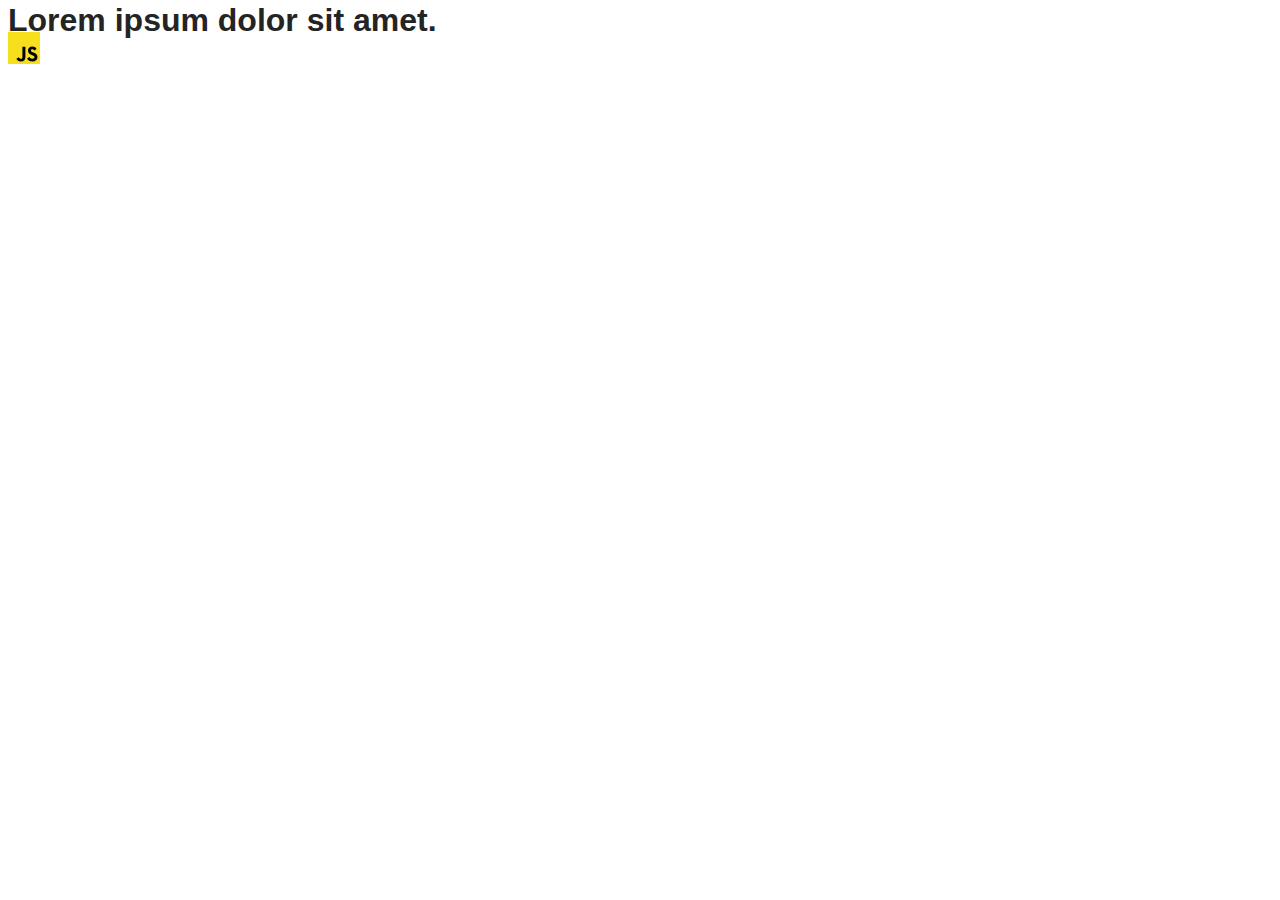
==== src/index.html @ 975c971e "Initial commit" ====
<!DOCTYPE html>
<html lang="en">
  <head>
    <meta charset="UTF-8" />
    <link rel="icon" type="image/svg+xml" href="/favicon.svg" />
    <meta name="viewport" content="width=device-width, initial-scale=1.0" />
    <title>Vanilla App Template</title>
    <link rel="stylesheet" href="./css/styles.css" />
  </head>
  <body>
    <load ="partials/header.html" />

    <section>
      <h1>Lorem ipsum dolor sit amet.</h1>
      <!-- Path to images as from index.html file -->
      <img src="./img/javascript.svg" alt="" />
    </section>

    <!-- Loads the specified .html file -->
    <load ="partials/vite-promo.html" />

    <script type="module" src="/main.js"></script>
  </body>
</html>
---- src/css/styles.css ----
/**
  |============================
  | include css partials with
  | default @import url()
  |============================
*/
@import url('./reset.css');
@import url('./vite-promo.css');
@import url('./header.css');

:root {
  font-family: Inter, Avenir, Helvetica, Arial, sans-serif;
  font-size: 16px;
  line-height: 24px;
  font-weight: 400;

  color: #242424;
  background-color: rgba(255, 255, 255, 0.87);

  font-synthesis: none;
  text-rendering: optimizeLegibility;
  -webkit-font-smoothing: antialiased;
  -moz-osx-font-smoothing: grayscale;
  -webkit-text-size-adjust: 100%;
}
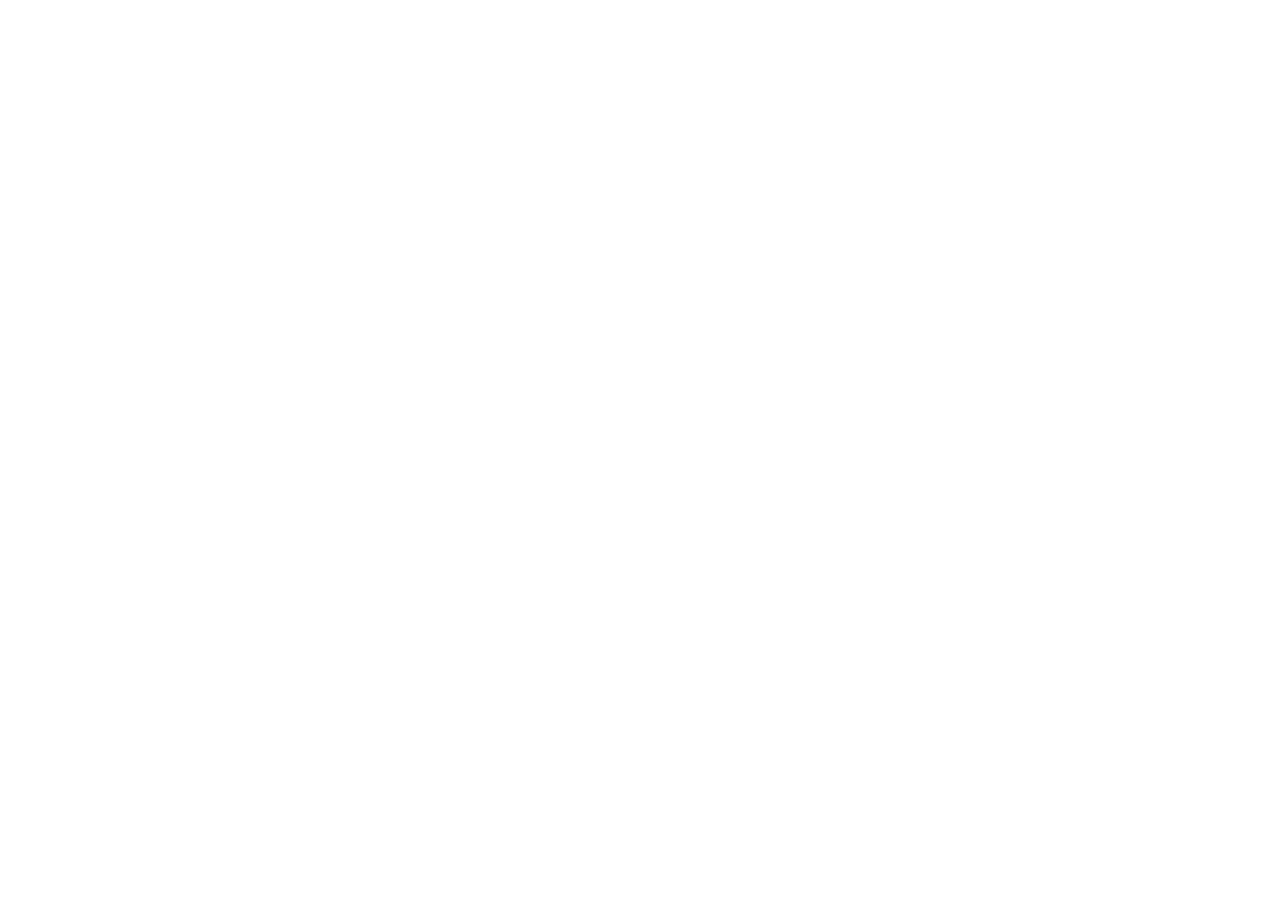
==== commit 897fa67e: "UpDate" ====
--- a/src/index.html
+++ b/src/index.html
@@ -5,20 +5,8 @@
     <link rel="icon" type="image/svg+xml" href="/favicon.svg" />
     <meta name="viewport" content="width=device-width, initial-scale=1.0" />
     <title>Vanilla App Template</title>
-    <link rel="stylesheet" href="./css/styles.css" />
   </head>
   <body>
     <load ="partials/header.html" />
-
-    <section>
-      <h1>Lorem ipsum dolor sit amet.</h1>
-      <!-- Path to images as from index.html file -->
-      <img src="./img/javascript.svg" alt="" />
-    </section>
-
-    <!-- Loads the specified .html file -->
-    <load ="partials/vite-promo.html" />
-
-    <script type="module" src="/main.js"></script>
   </body>
 </html>
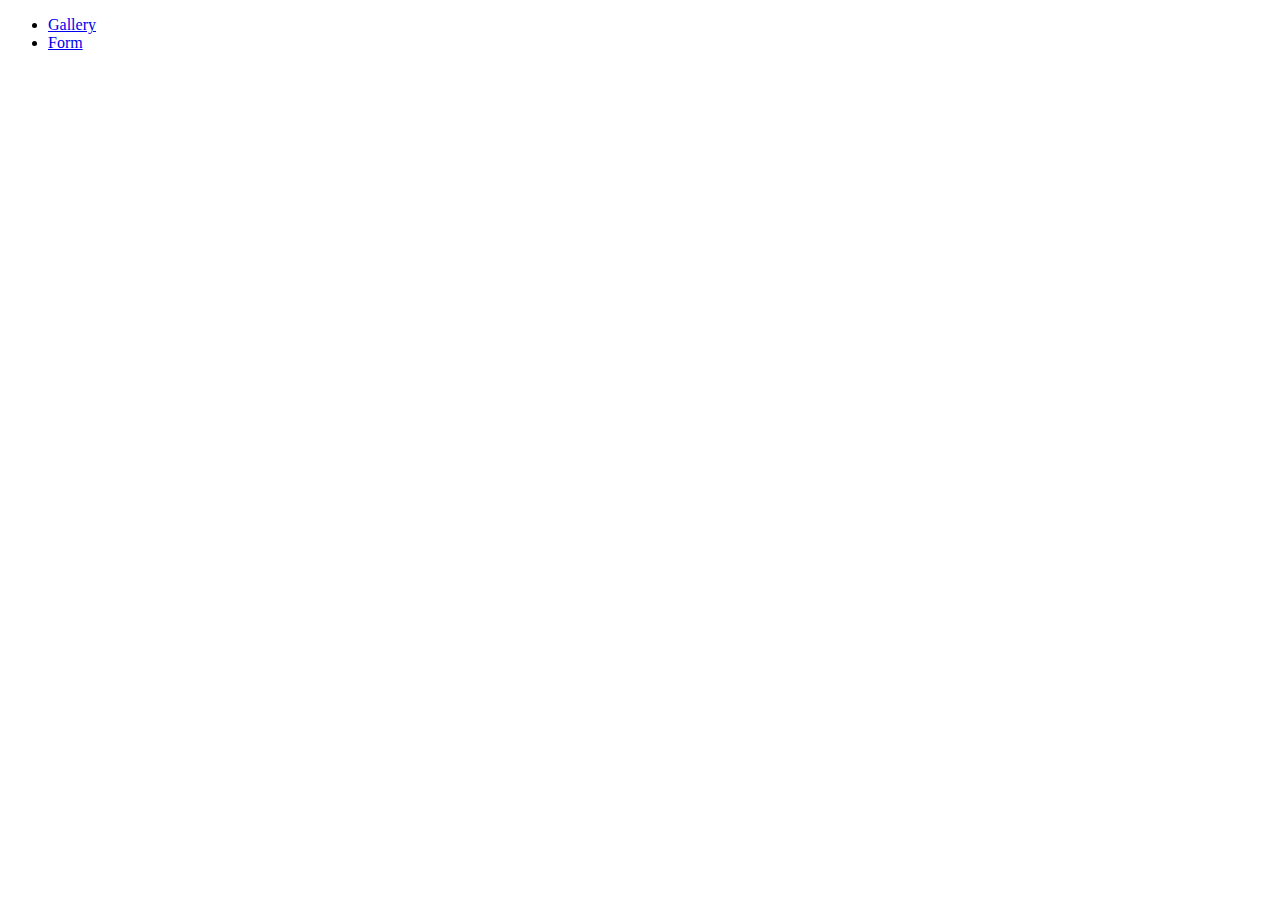
==== commit 892280cf: "add" ====
--- a/src/index.html
+++ b/src/index.html
@@ -5,8 +5,18 @@
     <link rel="icon" type="image/svg+xml" href="/favicon.svg" />
     <meta name="viewport" content="width=device-width, initial-scale=1.0" />
     <title>Vanilla App Template</title>
+    <link rel="stylesheet" href="css/styles.css" />
   </head>
   <body>
+    <ul class="nav-list">
+      <li class="nav-item">
+        <a href="./1-gallery.html" class="nav-link">Gallery</a>
+      </li>
+
+      <li class="nav-item">
+        <a href="./2-form.html" class="nav-link">Form</a>
+      </li>
+    </ul>
     <load ="partials/header.html" />
   </body>
 </html>
--- a/src/css/styles.css
+++ b/src/css/styles.css
@@ -0,0 +1,3 @@
+/* @import url('./reset.css');
+@import url('./01-gallery.css');
+@import url('./02-form.css'); */
